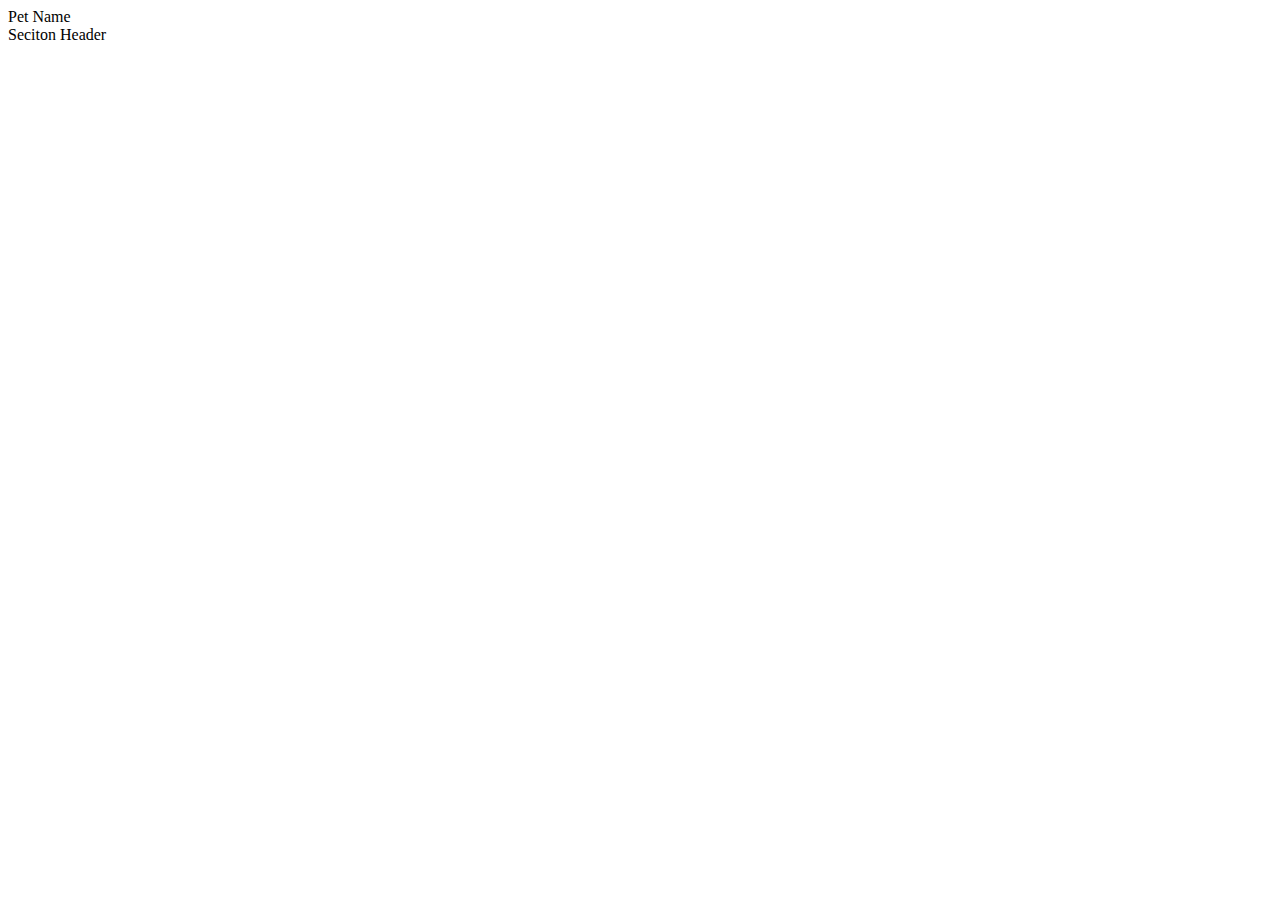
==== 17-Week/17.3_activities/03_One_Pager/index.html @ bcee3001 "Unit 17" ====
<!DOCTYPE html>
<html lang="en">
<head>
    <meta charset="UTF-8">
    <meta name="viewport" content="width=device-width, initial-scale=1.0">
    <title>One-Pager</title>

<link href="css/index.css" rel="stylesheet">

</head>
<body>
  <div class="h1">Pet Name</div>
  <div class="h1">Seciton Header</div>

    </section>
</body>
</html>
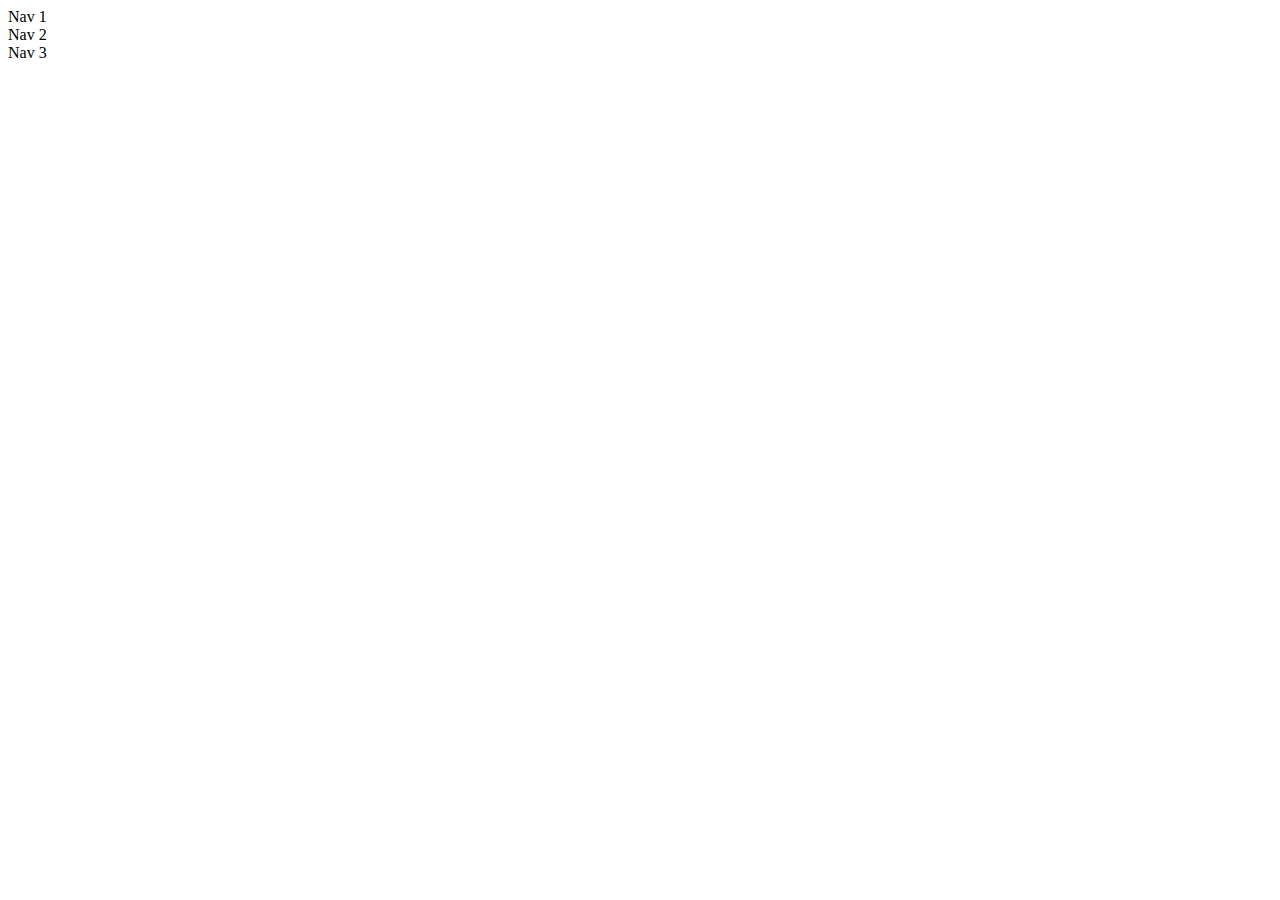
==== commit d7941185: "class 18.2" ====
--- a/17-Week/17.3_activities/03_One_Pager/index.html
+++ b/17-Week/17.3_activities/03_One_Pager/index.html
@@ -1,17 +1,14 @@
 <!DOCTYPE html>
 <html lang="en">
 <head>
-    <meta charset="UTF-8">
-    <meta name="viewport" content="width=device-width, initial-scale=1.0">
-    <title>One-Pager</title>
-
-<link href="css/index.css" rel="stylesheet">
-
+  <meta charset="UTF-8">
+  <meta name="viewport" content="width=device-width, initial-scale=1.0">
+  <title>One Pager</title>
 </head>
 <body>
-  <div class="h1">Pet Name</div>
-  <div class="h1">Seciton Header</div>
-
-    </section>
+  <section></section>
+  <div>Nav 1</div>
+<div>Nav 2</div>
+<div>Nav 3</div>
 </body>
 </html>